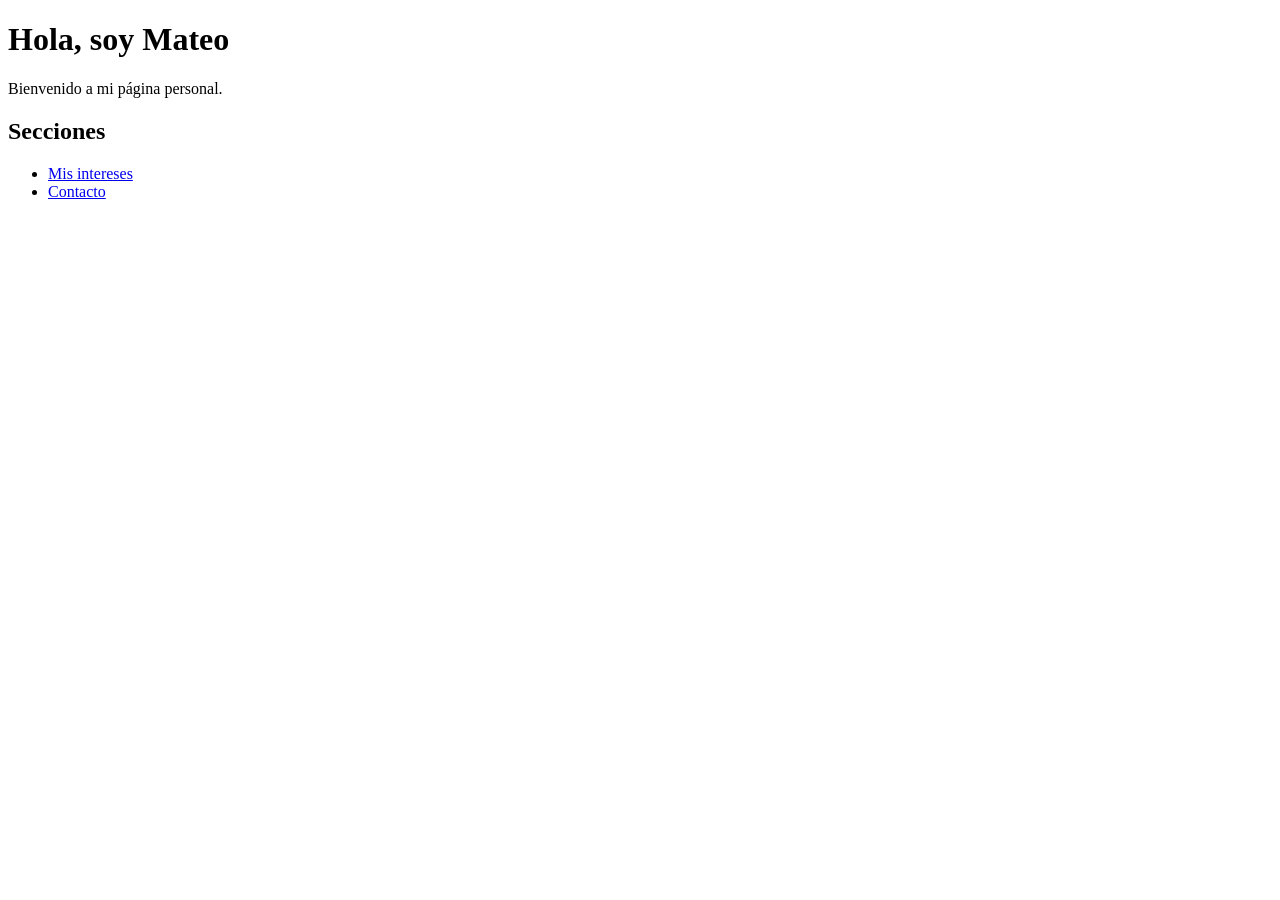
==== index.html @ c4376841 "Rename index.HTML to index.html" ====
<!DOCTYPE html>
<html>
<head>
    <title>Mi Página</title>
</head>
<body>

    <h1>Hola, soy Mateo</h1>
    <p>Bienvenido a mi página personal.</p>

    <h2>Secciones</h2>
    <ul>
        <li><a href="intereses.html">Mis intereses</a></li>
        <li><a href="contacto.html">Contacto</a></li>
    </ul>

</body>
</html>
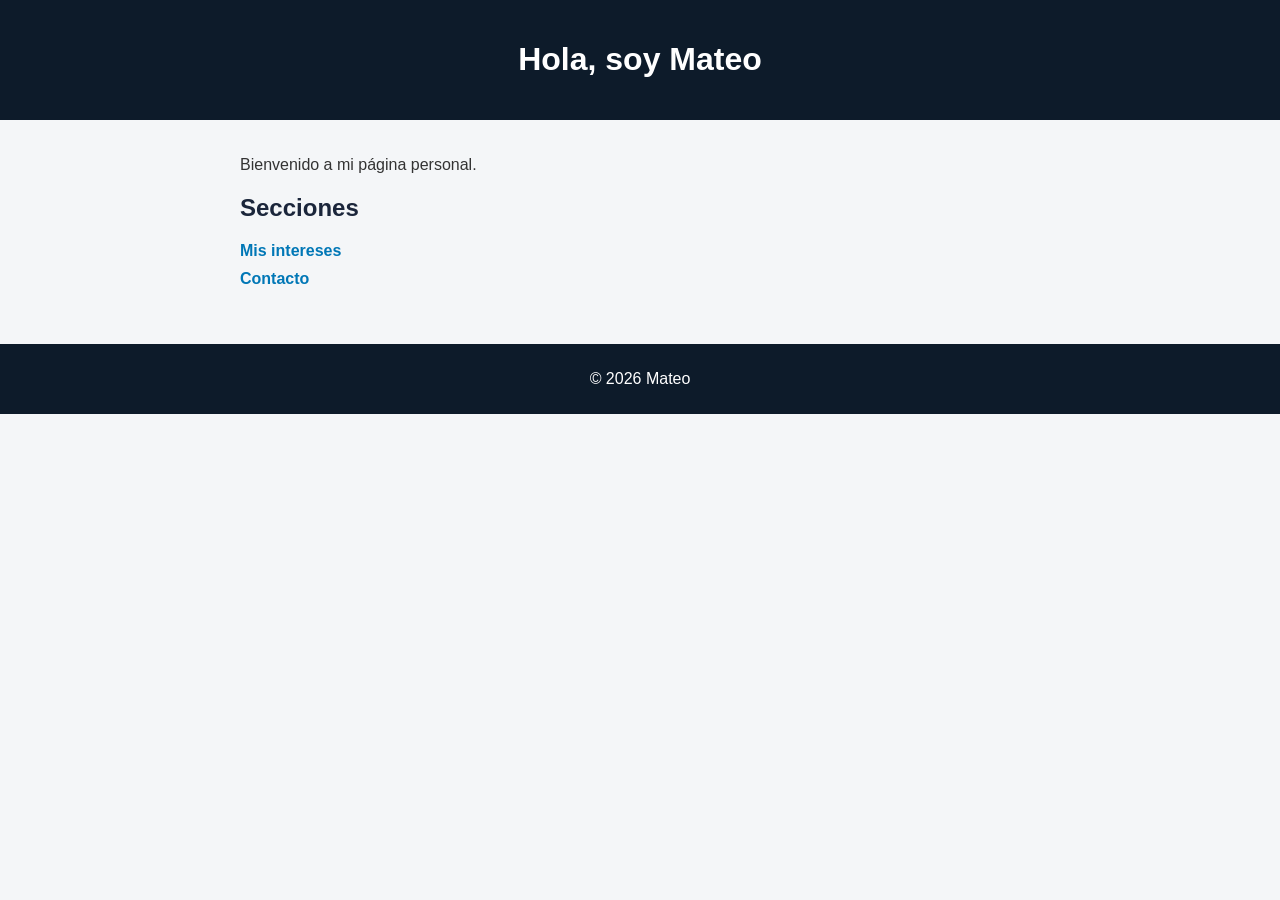
==== commit d56a237a: "items trabajo individual a entregar 09/04" ====
--- a/index.html
+++ b/index.html
@@ -2,10 +2,15 @@
 <html>
 <head>
     <title>Mi Página</title>
+    <link rel="stylesheet" href="styles.css">
 </head>
 <body>
 
-    <h1>Hola, soy Mateo</h1>
+<header>
+    <h1 class="title">Hola, soy Mateo</h1>
+</header>
+
+<main class="container">
     <p>Bienvenido a mi página personal.</p>
 
     <h2>Secciones</h2>
@@ -13,6 +18,11 @@
         <li><a href="intereses.html">Mis intereses</a></li>
         <li><a href="contacto.html">Contacto</a></li>
     </ul>
+</main>
+
+<footer>
+    <p>© 2026 Mateo</p>
+</footer>
 
 </body>
-</html>
+</html>
--- a/styles.css
+++ b/styles.css
@@ -0,0 +1,56 @@
+body {
+    font-family: Arial, sans-serif;
+    background-color: #f4f6f8;
+    margin: 0;
+    padding: 0;
+    color: #333;
+}
+
+header {
+    background-color: #0d1b2a;
+    color: white;
+    padding: 20px;
+    text-align: center;
+}
+
+main {
+    padding: 20px;
+}
+
+footer {
+    background-color: #0d1b2a;
+    color: white;
+    text-align: center;
+    padding: 10px;
+    margin-top: 20px;
+}
+
+h1, h2 {
+    color: #1b263b;
+}
+.title{
+    color: white;
+}
+a {
+    color: #0077b6;
+    text-decoration: none;
+    font-weight: bold;
+}
+
+a:hover {
+    text-decoration: underline;
+}
+
+ul {
+    list-style: none;
+    padding: 0;
+}
+
+li {
+    margin: 10px 0;
+}
+
+.container {
+    max-width: 800px;
+    margin: auto;
+}
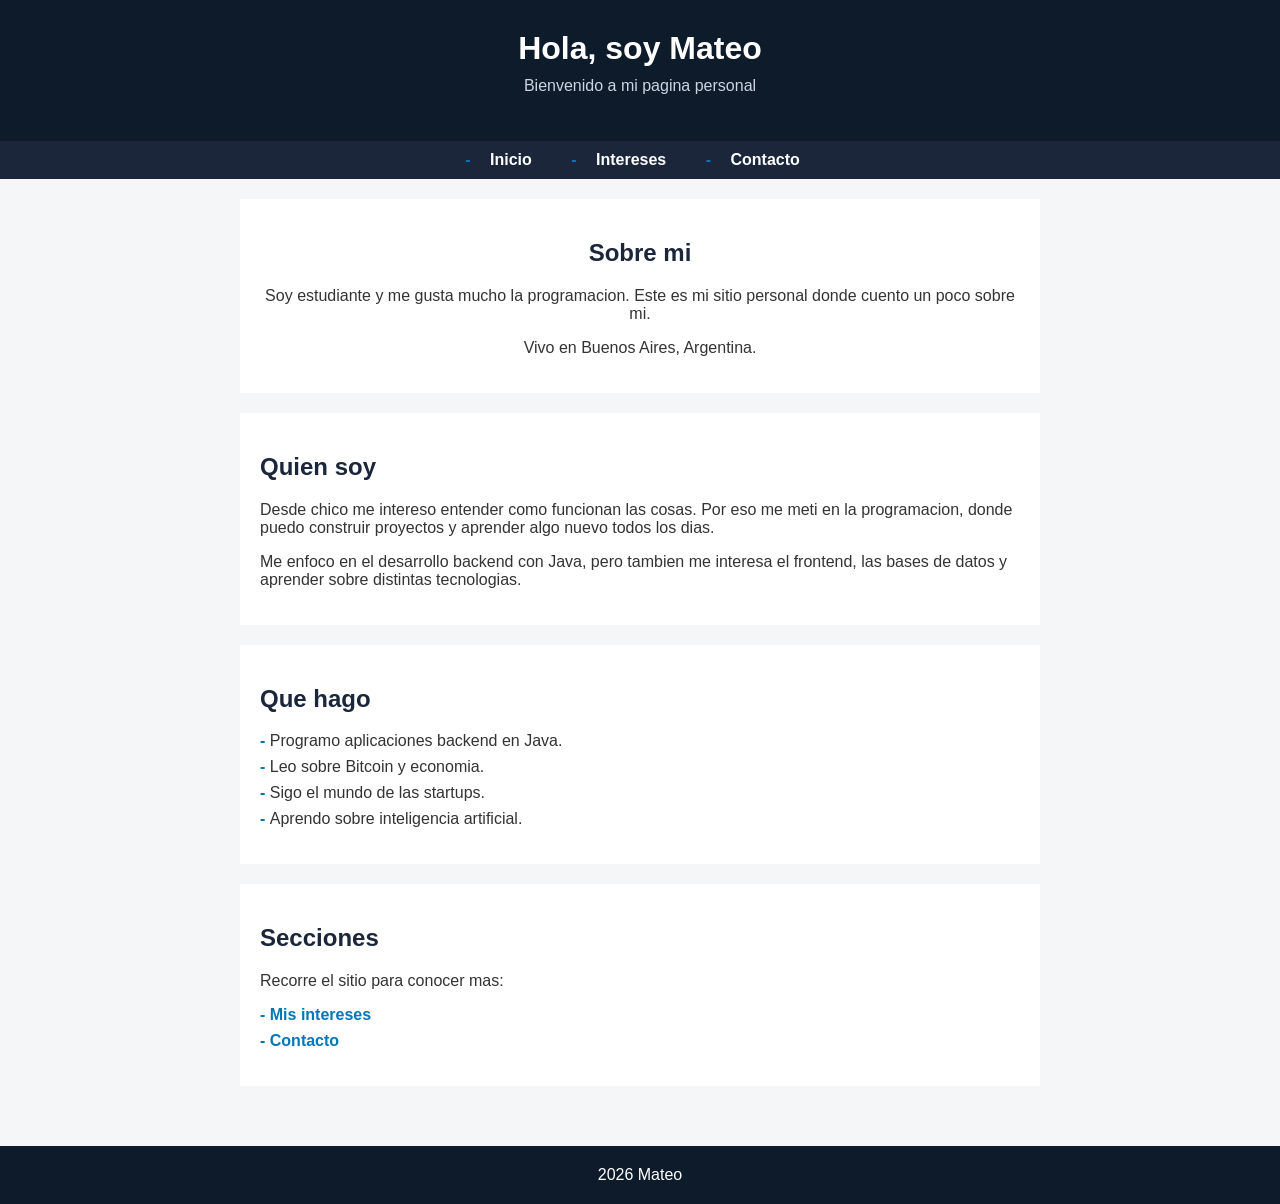
==== commit c82bdfa3: "rearmando y rellenando estilos e info" ====
--- a/index.html
+++ b/index.html
@@ -1,28 +1,73 @@
 <!DOCTYPE html>
-<html>
+<html lang="es">
 <head>
-    <title>Mi Página</title>
+    <meta charset="UTF-8">
+    <meta name="viewport" content="width=device-width, initial-scale=1.0">
+    <title>Mi Pagina</title>
     <link rel="stylesheet" href="styles.css">
 </head>
 <body>
 
 <header>
     <h1 class="title">Hola, soy Mateo</h1>
+    <p class="subtitle">Bienvenido a mi pagina personal</p>
 </header>
 
-<main class="container">
-    <p>Bienvenido a mi página personal.</p>
-
-    <h2>Secciones</h2>
+<nav>
     <ul>
-        <li><a href="intereses.html">Mis intereses</a></li>
+        <li><a href="index.html">Inicio</a></li>
+        <li><a href="intereses.html">Intereses</a></li>
         <li><a href="contacto.html">Contacto</a></li>
     </ul>
+</nav>
+
+<main>
+    <div class="container">
+
+        <div class="hero">
+            <h2>Sobre mi</h2>
+            <p>Soy estudiante y me gusta mucho la programacion. Este es mi sitio personal donde cuento un poco sobre mi.</p>
+            <p>Vivo en Buenos Aires, Argentina.</p>
+        </div>
+
+        <div class="section">
+            <h2>Quien soy</h2>
+            <p>
+                Desde chico me intereso entender como funcionan las cosas. Por eso me meti
+                en la programacion, donde puedo construir proyectos y aprender algo nuevo
+                todos los dias.
+            </p>
+            <p>
+                Me enfoco en el desarrollo backend con Java, pero tambien me interesa el
+                frontend, las bases de datos y aprender sobre distintas tecnologias.
+            </p>
+        </div>
+
+        <div class="section">
+            <h2>Que hago</h2>
+            <ul>
+                <li>Programo aplicaciones backend en Java.</li>
+                <li>Leo sobre Bitcoin y economia.</li>
+                <li>Sigo el mundo de las startups.</li>
+                <li>Aprendo sobre inteligencia artificial.</li>
+            </ul>
+        </div>
+
+        <div class="section">
+            <h2>Secciones</h2>
+            <p>Recorre el sitio para conocer mas:</p>
+            <ul>
+                <li><a href="intereses.html">Mis intereses</a></li>
+                <li><a href="contacto.html">Contacto</a></li>
+            </ul>
+        </div>
+
+    </div>
 </main>
 
 <footer>
-    <p>© 2026 Mateo</p>
+    <p>2026 Mateo</p>
 </footer>
 
 </body>
-</html>+</html>
--- a/styles.css
+++ b/styles.css
@@ -9,28 +9,60 @@
 header {
     background-color: #0d1b2a;
     color: white;
-    padding: 20px;
-    text-align: center;
+    padding: 30px 20px;
+    text-align: center;
+}
+
+.title {
+    color: white;
+    margin: 0;
+}
+
+.subtitle {
+    color: #cbd5e1;
+    margin-top: 10px;
+}
+
+nav {
+    background-color: #1b263b;
+    padding: 10px;
+    text-align: center;
+}
+
+nav ul {
+    list-style: none;
+    margin: 0;
+    padding: 0;
+}
+
+nav ul li {
+    display: inline-block;
+    margin: 0 10px;
+}
+
+nav ul li a {
+    color: white;
+    padding: 5px 15px;
+}
+
+nav ul li a:hover {
+    background-color: #0077b6;
+    text-decoration: none;
 }
 
 main {
     padding: 20px;
 }
 
-footer {
-    background-color: #0d1b2a;
-    color: white;
-    text-align: center;
-    padding: 10px;
-    margin-top: 20px;
-}
-
-h1, h2 {
+.container {
+    max-width: 800px;
+    margin: auto;
+}
+
+h1, h2, h3 {
     color: #1b263b;
 }
-.title{
-    color: white;
-}
+
 a {
     color: #0077b6;
     text-decoration: none;
@@ -41,16 +73,134 @@
     text-decoration: underline;
 }
 
+/* Seccion de bienvenida con foto */
+.hero {
+    background-color: white;
+    padding: 20px;
+    margin-bottom: 20px;
+    text-align: center;
+}
+
+.hero-photo {
+    width: 180px;
+    height: 180px;
+    border-radius: 50%;
+    border: 4px solid #0d1b2a;
+    margin-bottom: 15px;
+}
+
+/* Secciones con fondo blanco */
+.section {
+    background-color: white;
+    padding: 20px;
+    margin-bottom: 20px;
+}
+
+/* Tarjetas de intereses */
+.card {
+    background-color: white;
+    padding: 15px;
+    margin-bottom: 15px;
+    border-left: 4px solid #0077b6;
+}
+
+.card h3 {
+    margin-top: 0;
+}
+
+/* Lista de tecnologias */
+.skills {
+    margin-top: 10px;
+}
+
+.skill-tag {
+    display: inline-block;
+    background-color: #0d1b2a;
+    color: white;
+    padding: 5px 12px;
+    margin: 3px;
+    border-radius: 15px;
+    font-size: 14px;
+}
+
+/* Listas con guion */
 ul {
     list-style: none;
     padding: 0;
 }
 
-li {
-    margin: 10px 0;
-}
-
-.container {
-    max-width: 800px;
-    margin: auto;
-}+ul li {
+    margin: 8px 0;
+}
+
+ul li:before {
+    content: "- ";
+    color: #0077b6;
+    font-weight: bold;
+}
+
+/* Boton */
+.btn {
+    display: inline-block;
+    background-color: #0077b6;
+    color: white;
+    padding: 10px 20px;
+    margin: 5px;
+}
+
+.btn:hover {
+    background-color: #023e8a;
+    text-decoration: none;
+}
+
+/* Tarjeta de contacto */
+.contact-card {
+    background-color: #0d1b2a;
+    color: white;
+    padding: 25px;
+    text-align: center;
+    margin-bottom: 20px;
+}
+
+.contact-card h2 {
+    color: white;
+}
+
+.contact-card p {
+    color: #cbd5e1;
+}
+
+.email {
+    font-size: 18px;
+    font-weight: bold;
+    color: white;
+}
+
+footer {
+    background-color: #0d1b2a;
+    color: white;
+    text-align: center;
+    padding: 15px;
+    margin-top: 20px;
+}
+
+footer p {
+    margin: 5px;
+}
+
+/* Responsive para celulares */
+@media (max-width: 600px) {
+    .hero-photo {
+        width: 140px;
+        height: 140px;
+    }
+
+    nav ul li {
+        display: block;
+        margin: 5px 0;
+    }
+
+    main {
+        padding: 10px;
+    }
+}
